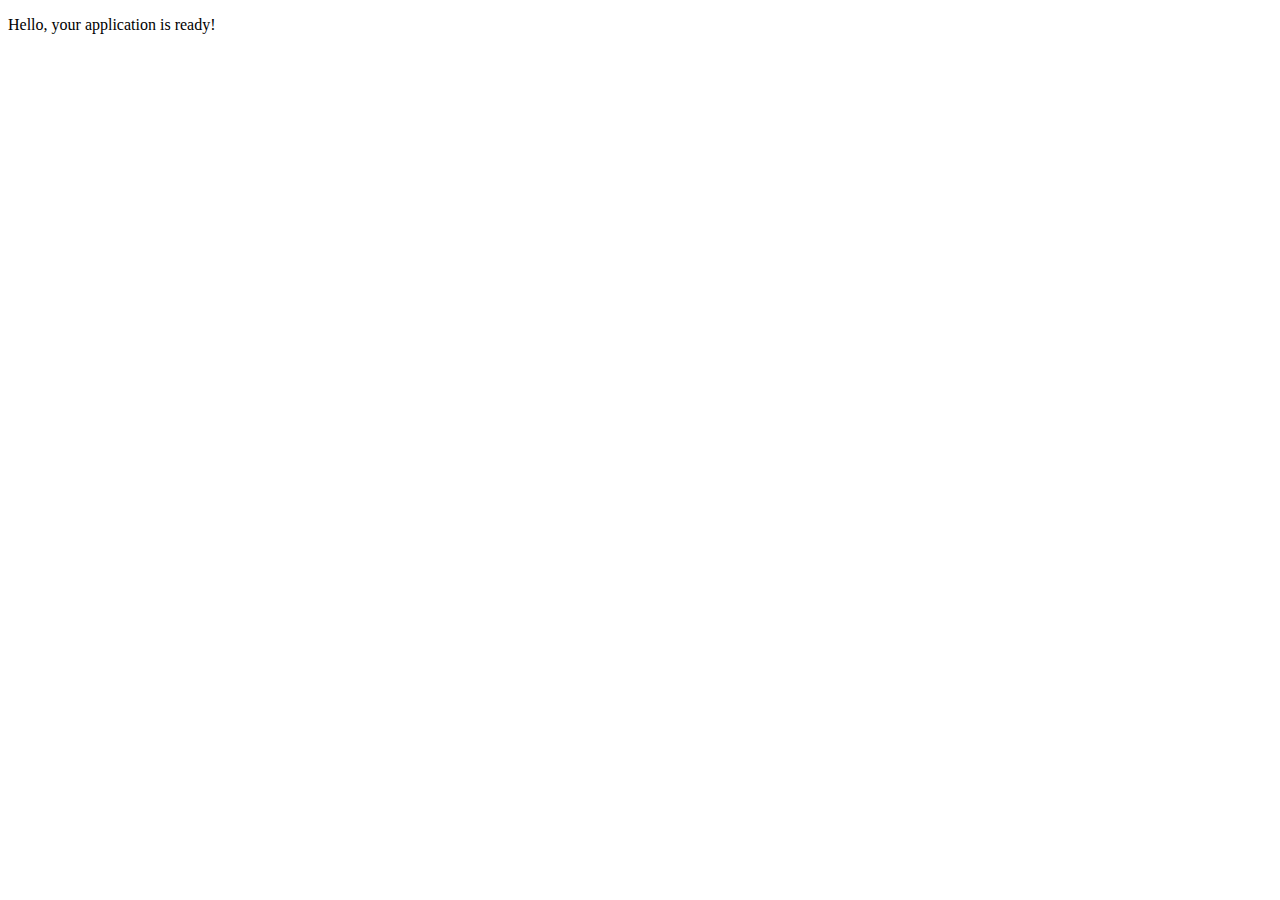
==== FeedApp/index.html @ 26812cf1 "Init commit." ====
﻿<!DOCTYPE html>
<html>
<head>
    <meta charset="utf-8" />
    <title>FeedApp</title>

    <!-- FeedApp references -->
    <link href="css/index.css" rel="stylesheet" />
</head>
<body>
    <p>Hello, your application is ready!</p>

    <!-- Cordova reference, this is added to your app when it's built. -->
    <script src="cordova.js"></script>
    <script src="scripts/platformOverrides.js"></script>

    <script src="scripts/index.js"></script>
</body>
</html>
---- FeedApp/css/index.css ----
﻿body {
}
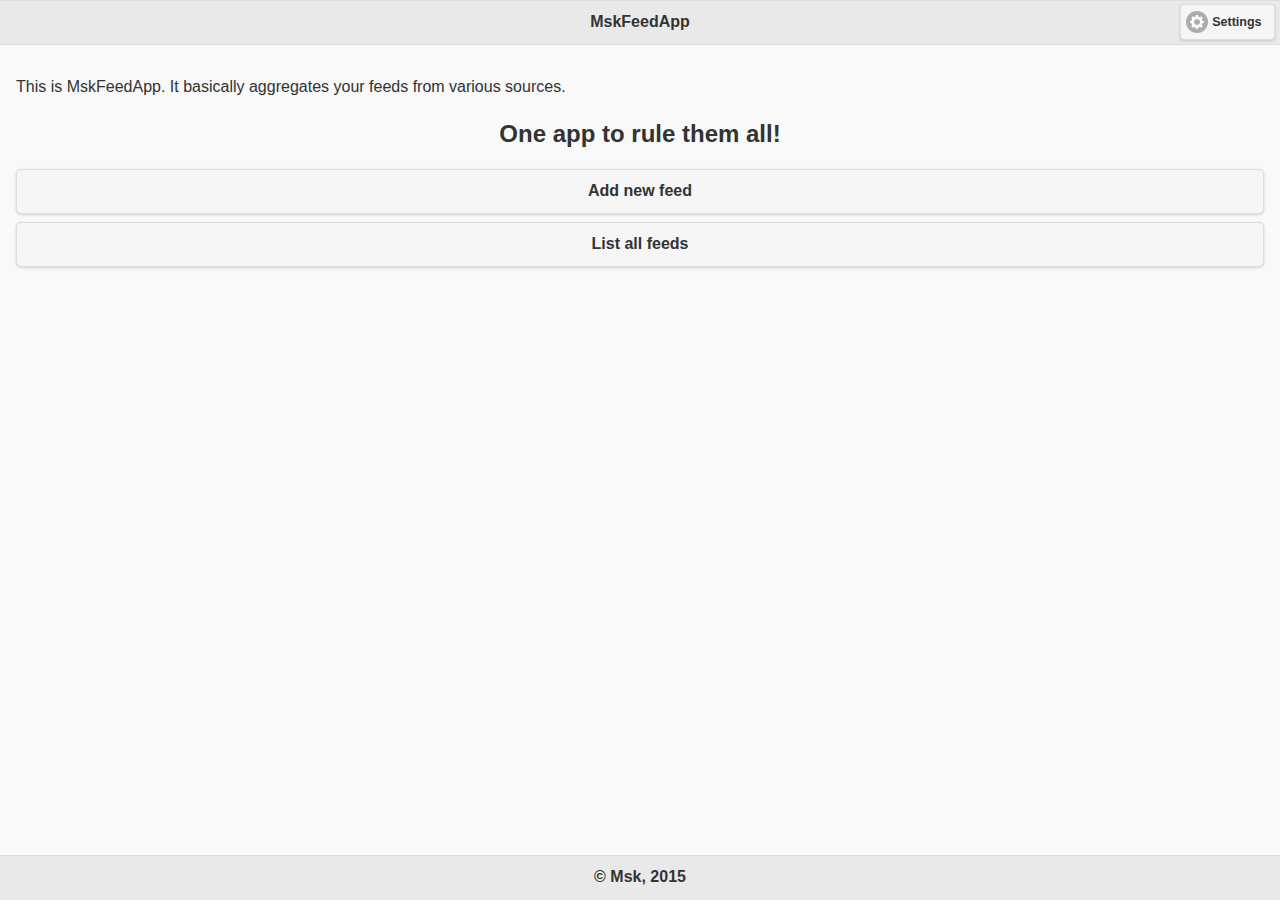
==== commit 312eb69f: "Added basic app structure and HTML." ====
--- a/FeedApp/index.html
+++ b/FeedApp/index.html
@@ -1,16 +1,37 @@
 ﻿<!DOCTYPE html>
 <html>
 <head>
-    <meta charset="utf-8" />
+    <meta charset="utf-8"/>
+    <meta name="viewport" content="width=device-width, initial-scale=1">
     <title>FeedApp</title>
 
     <!-- FeedApp references -->
-    <link href="css/index.css" rel="stylesheet" />
+    <link rel="stylesheet" href="css/jquery.mobile-1.4.5.css" />
+    <link href="css/index.css" rel="stylesheet"/>
+    
 </head>
 <body>
-    <p>Hello, your application is ready!</p>
+    <div data-role="page">
+        <header data-role="header" data-back-btn="true">
+            <h1 class="topbar">MskFeedApp</h1>
+            <a href="settings.html" id="settingsButton" class="ui-btn-right" data-role="button" data-icon="gear">Settings</a>
+        </header>
 
-    <!-- Cordova reference, this is added to your app when it's built. -->
+        <div data-role="content">
+            <p>
+                This is MskFeedApp. It basically aggregates your feeds from various sources. <br/> <h2>One app to rule them all!</h2>
+            </p>
+            <a href="addfeed.html" data-role="button">Add new feed</a>
+            <a href="feedslist.html" data-role="button">List all feeds</a>
+        </div>
+
+        <footer data-role="footer" data-position="fixed">
+            <h2>&copy; Msk, 2015</h2>
+        </footer>
+    </div>
+<!-- Cordova reference, this is added to your app when it's built. -->
+    <script src="scripts/jquery-2.1.3.js"></script>
+    <script src="scripts/jquery.mobile-1.4.5.js"></script>
     <script src="cordova.js"></script>
     <script src="scripts/platformOverrides.js"></script>
 
--- a/FeedApp/css/index.css
+++ b/FeedApp/css/index.css
@@ -1,2 +1,10 @@
 ﻿body {
 }
+
+h2 {
+    text-align: center;
+}
+
+.topbar {
+    text-align: left;
+}